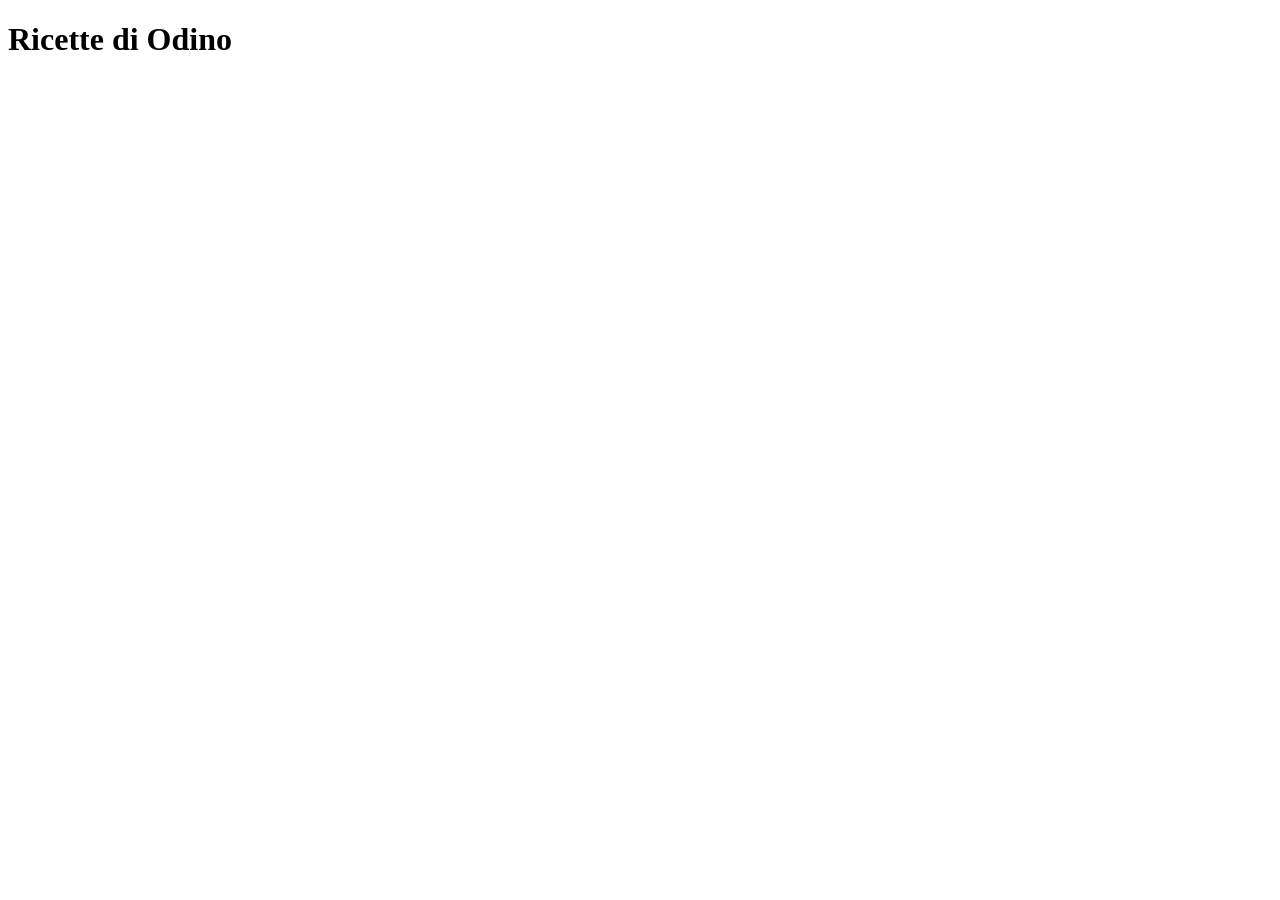
==== index.html @ 720dc9a9 "Add index.html" ====
<!DOCTYPE html>
<html lang="en">
<head>
    <meta charset="UTF-8">
    <meta name="viewport" content="width=device-width, initial-scale=1.0">
    <title>Ricette di Odino</title>
</head>
<body>
    <h1>Ricette di Odino</h1>
</body>
</html>
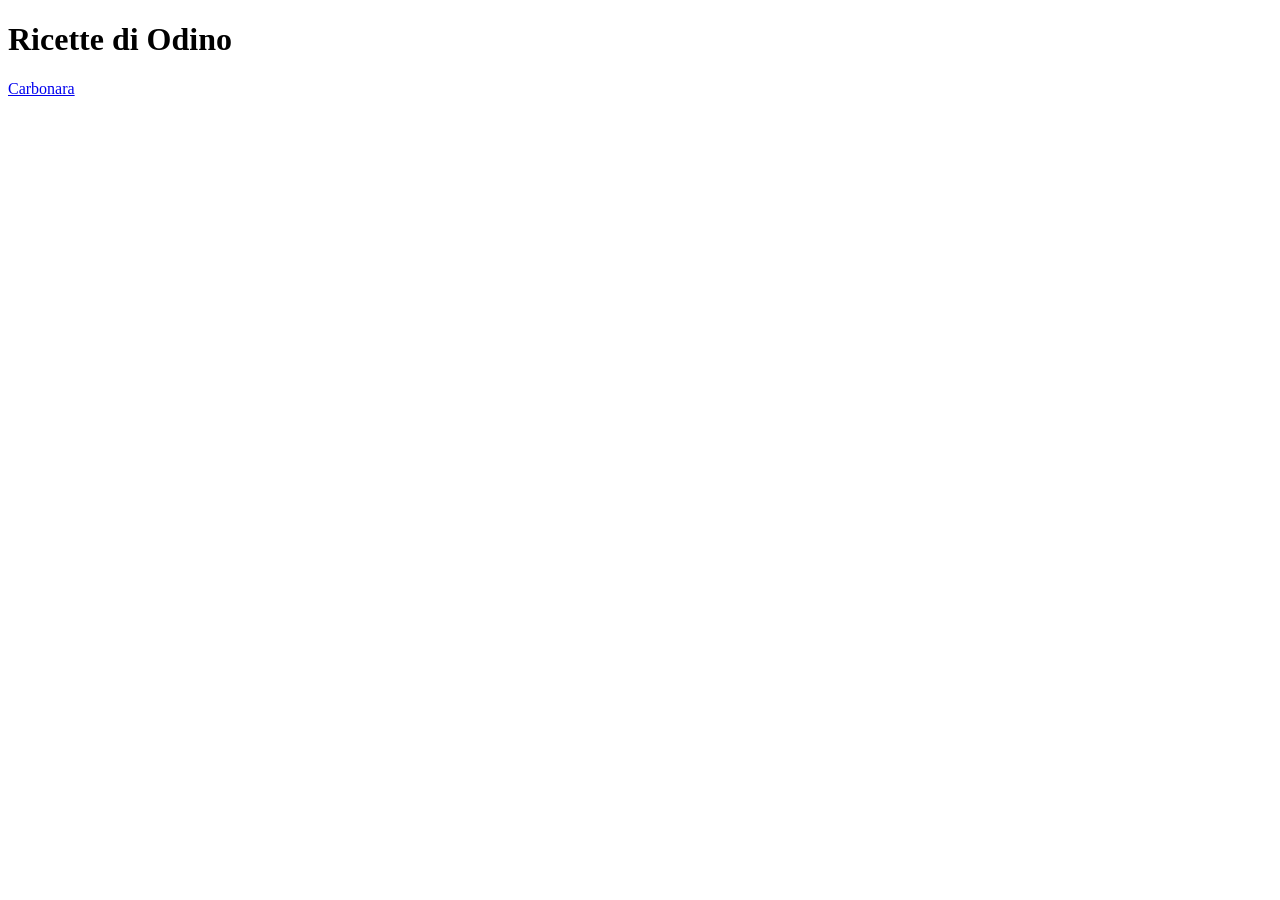
==== commit 3d533b26: "Aggiunta prima ricetta" ====
--- a/index.html
+++ b/index.html
@@ -7,5 +7,7 @@
 </head>
 <body>
     <h1>Ricette di Odino</h1>
+
+    <a href="/recipes/carbonara.html">Carbonara</a>
 </body>
 </html>
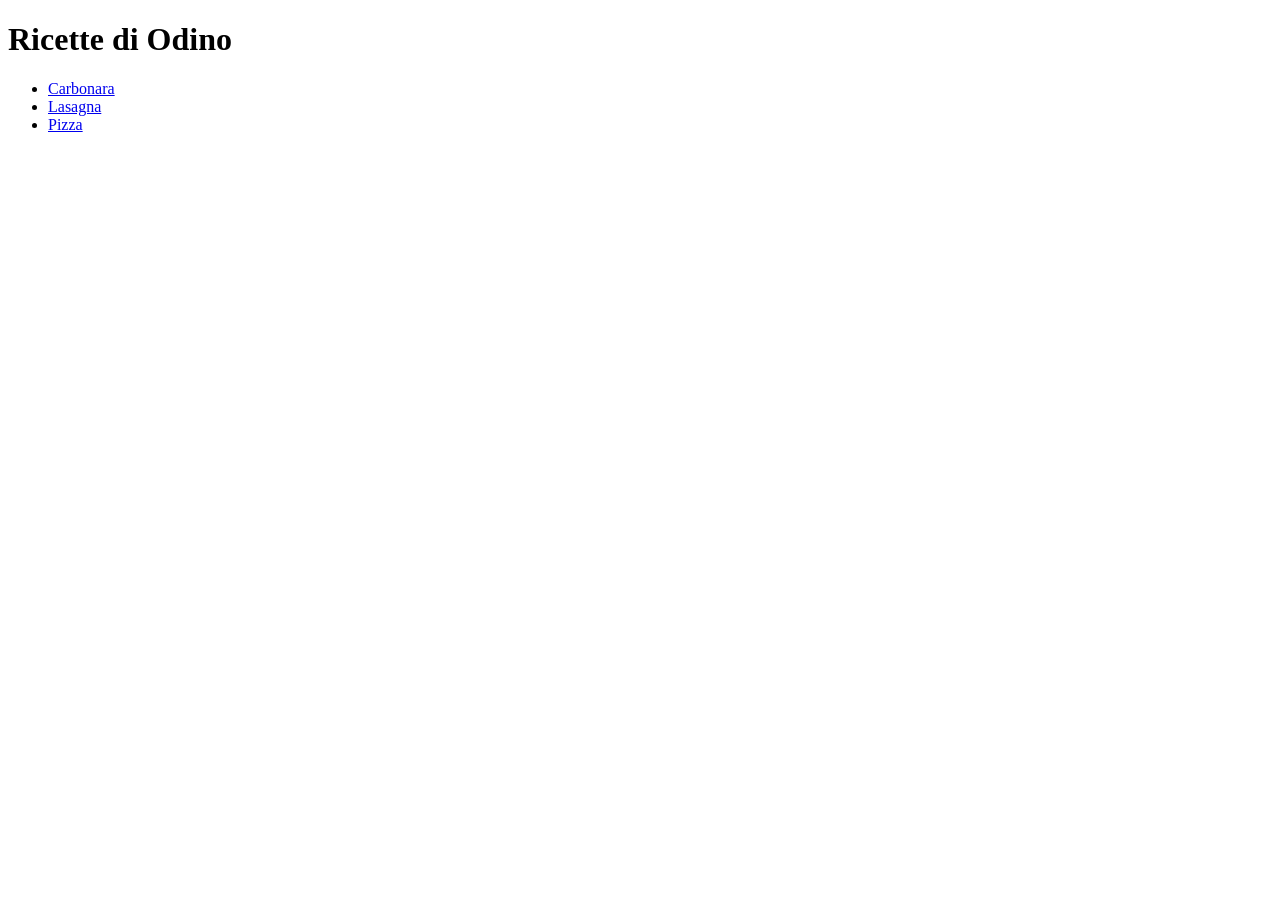
==== commit df947f0b: "Aggiunti altri link alla pagina indice" ====
--- a/index.html
+++ b/index.html
@@ -8,6 +8,10 @@
 <body>
     <h1>Ricette di Odino</h1>
 
-    <a href="/recipes/carbonara.html">Carbonara</a>
+ <ul>
+    <li><a href="recipes/carbonara.html">Carbonara</a></li>
+    <li><a href="recipes/lasagna.html">Lasagna</a></li>
+    <li><a href="recipes/pizza.html">Pizza</a></li>
+  </ul>
 </body>
 </html>
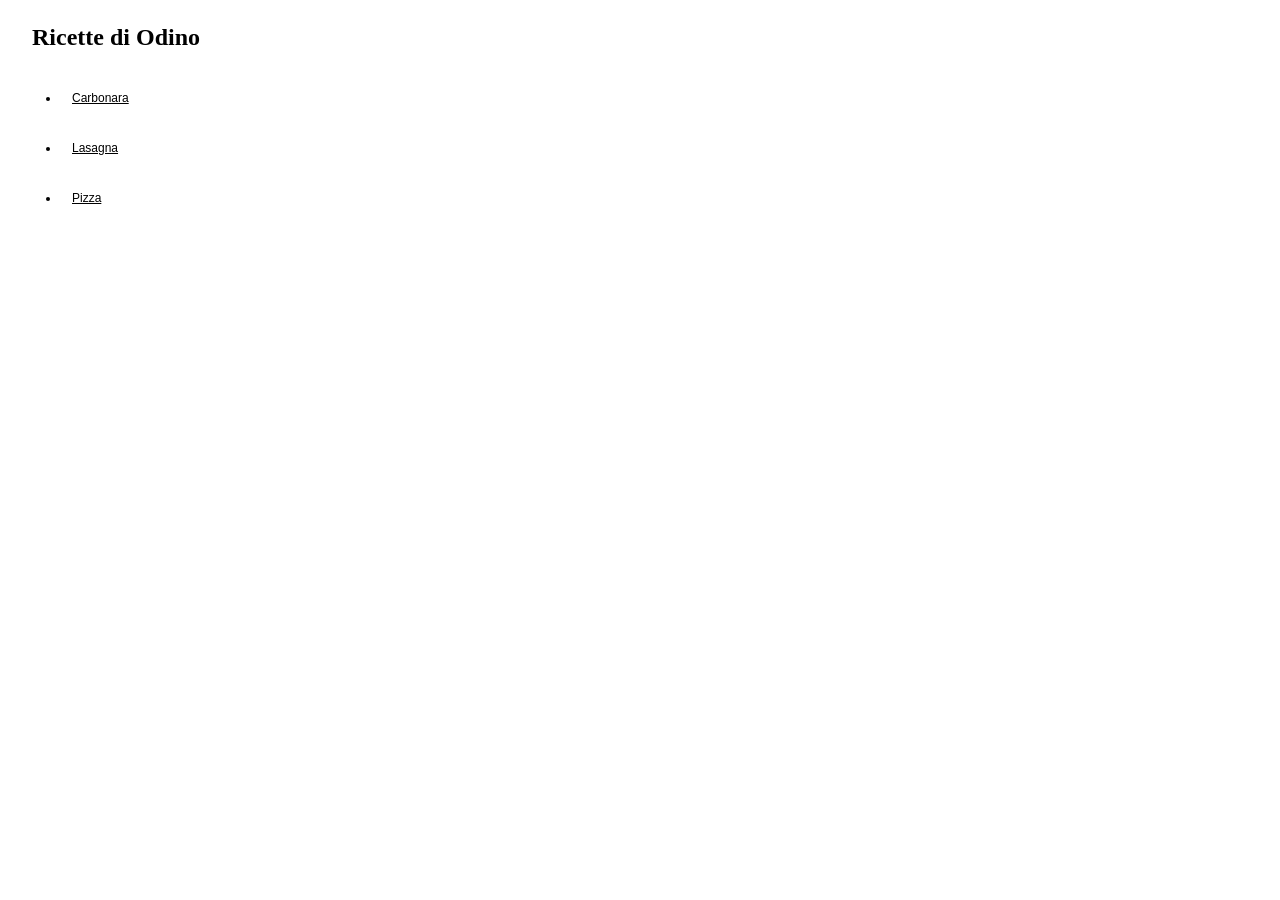
==== commit e10bcd4c: "Add style" ====
--- a/index.html
+++ b/index.html
@@ -4,6 +4,7 @@
     <meta charset="UTF-8">
     <meta name="viewport" content="width=device-width, initial-scale=1.0">
     <title>Ricette di Odino</title>
+    <link rel="stylesheet" href="style.css">
 </head>
 <body>
     <h1>Ricette di Odino</h1>
--- a/style.css
+++ b/style.css
@@ -0,0 +1,50 @@
+li {
+    font-family: Arial, Helvetica, sans-serif;
+    padding: 12px;
+    margin: 12px;
+    font-size: 12px;
+}
+
+a{
+    color: black;
+}
+
+h1 {
+    font-size: 24px;
+    margin: 12px;
+    padding: 12px;
+    border: 12px;
+}
+
+h2{
+    font-size: 28px;
+    font-family: 'Franklin Gothic Medium', 'Arial Narrow', Arial, sans-serif;
+}
+
+img{
+    border: 5px;
+    margin: 5x;
+    padding: 5px;
+}
+
+.home{
+    font-size: 12px;
+            font-weight: bold;
+
+}
+
+p{
+    font-size: 20px;
+    font-family: 'Courier New', Courier, monospace;
+    display: inline;
+}
+
+    h3{
+        font-weight: bold;
+        font-size: 28px;
+    }
+
+     h4{
+        font-weight: bold;
+        font-size: 28px;
+    }
